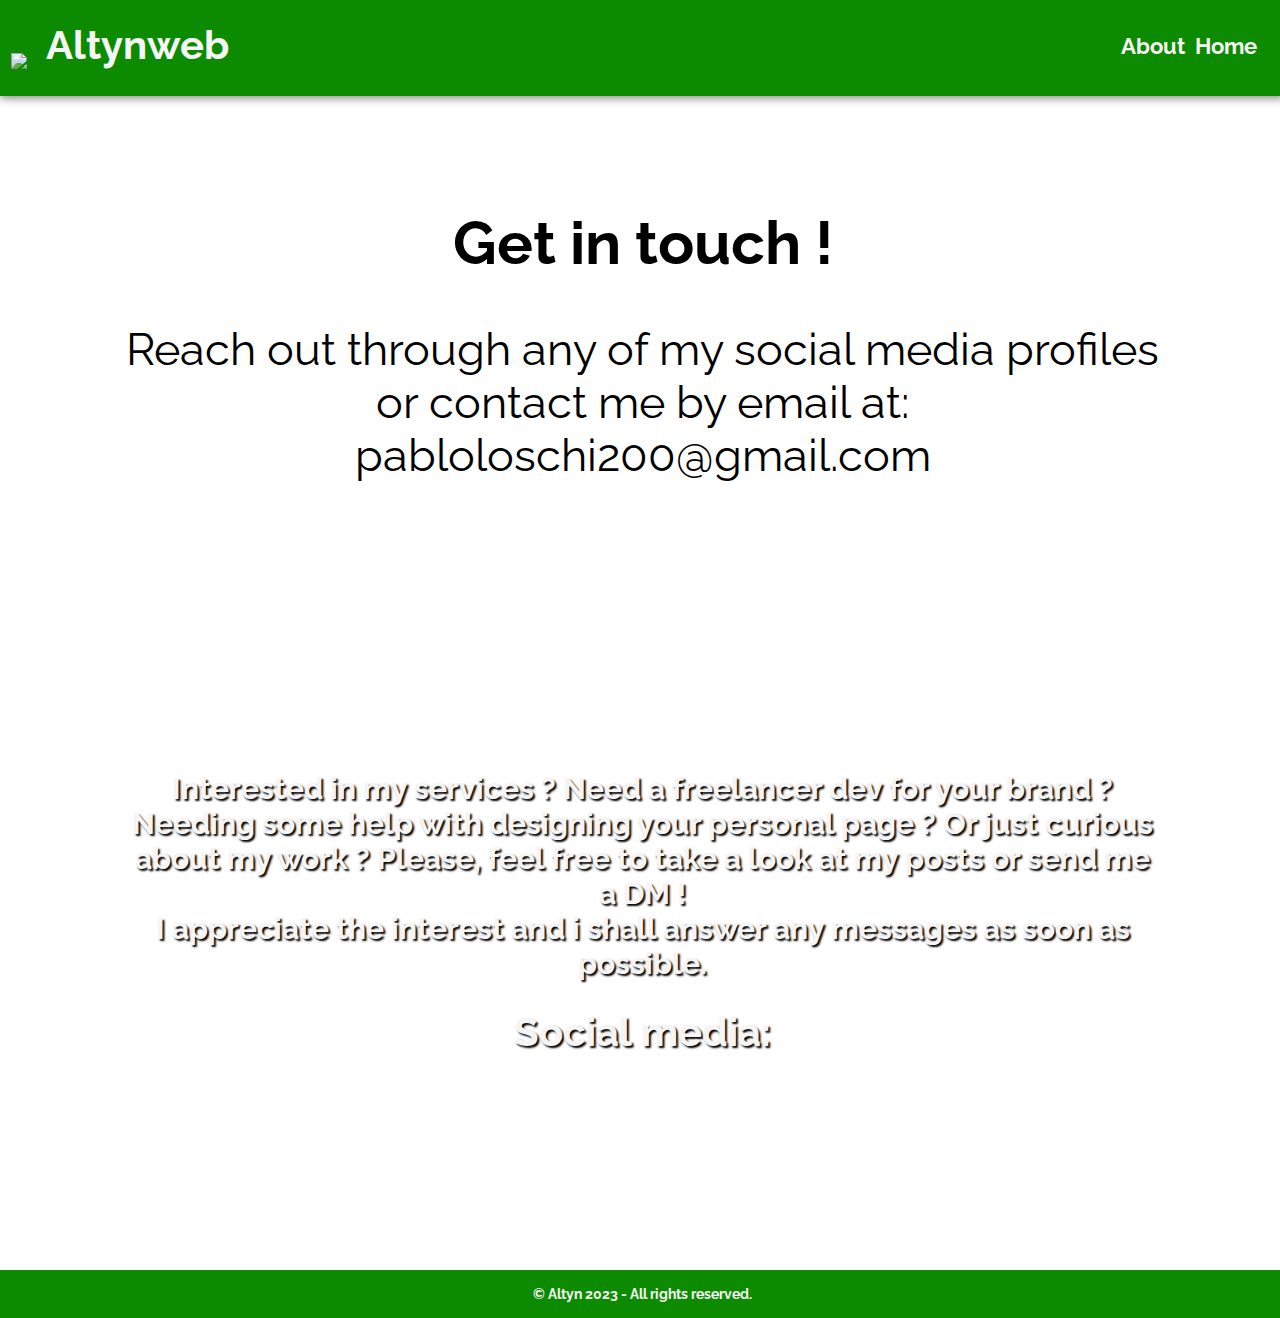
==== contact.html @ b32cdf1c "Add files via upload" ====
<!DOCTYPE html>
<html lang="en">
<head>
    <meta charset="UTF-8">
    <meta http-equiv="X-UA-Compatible" content="IE=edge">
    <meta name="viewport" content="width=device-width, initial-scale=1.0, maximum-scale=1, minimum-scale=1">

    <title>Altynweb</title>

    <link rel="icon" href="img/laptop-code-solid.svg" id="icon">
    <link rel="stylesheet" href="https://cdnjs.cloudflare.com/ajax/libs/font-awesome/6.2.1/css/all.min.css" integrity="sha512-MV7K8+y+gLIBoVD59lQIYicR65iaqukzvf/nwasF0nqhPay5w/9lJmVM2hMDcnK1OnMGCdVK+iQrJ7lzPJQd1w==" crossorigin="anonymous" referrerpolicy="no-referrer" />
    <link rel="stylesheet" href="styles.css">
    <script src="script.js" defer></script>
</head>

<body>
    <header>
        <section id="head">
            <a href="index.html"><img src="img/laptop-code-solid.svg" height="50"></a>
            <span class="logo">Altynweb</span>
            <span id="head-items">
                <a href="about.html">About</a>
                <a href="index.html">Home</a>
            </span>
        </section>
    </header>

    <main>
        <section id="main-content">
            
            <div id="contact-info">
                <h1 class="title">Get in touch !</h1>
                <p class="subtitle">
                    Reach out through any of my social media profiles <br>
                    or contact me by email at: <br>
                    pabloloschi200@gmail.com
                </p>
            </div>

            <div class="navegation" id="nav2">
                <h2>
                    Interested in my services ? Need a freelancer dev for your brand ?
                    Needing some help with designing your personal page ? Or just curious
                    about my work ? 
                    Please, feel free to take a look at my posts or send me a DM ! <br>
                    I appreciate the interest and i shall answer any messages as soon as possible.
                </h2>

                <div id="social-media">
                    <h1>Social media:</h1>
                    <a href="https://www.youtube.com/channel/UC4iH1GVDKNwqHbI-8DKhM0Q" target="_blank"><i class="fa-brands fa-youtube"></i></a>
                    <a href="https://www.instagram.com/pablo_henr20/" target="_blank"><i class="fa-brands fa-square-instagram"></i></a>
                    <a href="https://twitter.com/PabloLoschi3" target="_blank"><i class="fa-brands fa-twitter"></i></a>
                    <a href="https://www.linkedin.com/" target="_blank"><i class="fa-brands fa-linkedin"></i></a>
                    <a href="https://github.com/SomethingSomethingLinux" target="_blank"><i class="fa-brands fa-github"></i></a>
                </div>
            </div>
        </section>
    </main>

    <footer>
        <div id="copy">
            <p>© Altyn 2023 - All rights reserved.</p>
        </div>
    </footer>
</body>
</html>
---- styles.css ----
@import url(https://fonts.googleapis.com/css?family=Raleway);

html{
    font-size: 20px;
    font-family: Raleway;

    margin-left: -10px;
    margin-right: -15px;

    position: relative;
    overflow-x: hidden;
}

::-moz-selection{
    background-color: rgb(12, 139, 0, 0.5);
    color: whitesmoke;
}

::selection{
    background-color: rgb(12, 139, 0, 0.5);
    color: whitesmoke;
}

header{
    position: relative;
    bottom: 8px;
    color: whitesmoke;
    box-shadow: 0 4px 9px -2px gray;
    background-color: rgb(12, 139, 0);
    background-size: cover;
    padding: 1%;
}

main{
    text-align: center;
}

button{
    font-family: Raleway;
    padding: 1%;
    font-size: 20px;
    margin-bottom: 10%;

    background-color: rgb(12, 139, 0);
    color: whitesmoke;
    border: 0;
    border-radius: 10px;

    box-shadow: 0 7px rgb(6, 66, 0);

    transition: all .2s ease-in-out; 
}

button:hover{
    transform: scale(1.1);
    box-shadow: none;
    background-color: rgb(0, 197, 16);
}

a{
    margin-right: 5px;
    color: whitesmoke;
    text-decoration: none;
}
a:hover, a:active{
    text-decoration: underline;
}

footer{
    background-color: rgb(12, 139, 0);
    position: relative;
    padding: 2px;
    color: whitesmoke;
    margin-bottom: -8px;
    font-size: 14px;
    text-align: center;
    font-weight: bold;
}

.logo{
    position: relative;
    bottom: 10px;
    font-size: 40px;
}

#head-items{
    float: right;
    font-size: 30px;
    position: relative;
    font-size: 22px;
    top: 20px;
    margin-right: 1%;
}

#head{
    font-size: 60px;
    font-weight: bold;
}

.title{
    font-size: 60px;
    font-weight: bold;
}

.subtitle{
    font-size: 45px;
}

#main-content{
    margin-top: 5%;
    align-items: center;
    display: flex;
    flex-direction: column;
}

.navegation{
    background-position: center;
    background-size: cover;
    background-repeat: no-repeat;

    color: whitesmoke;
    text-shadow: 2px 2px 2px black;
    
    padding: 10%;
    text-align: center;
}

#nav1{
    background-image: url("img/navback.jpg");
}

#nav2{
    margin-top: 7%;
    background-image: url("img/navback2.jpg");
}

#wip{
    text-align: center;
}

.fa-brands{
    color: whitesmoke;
    font-size: 50px;
    text-shadow: none;
    transition: all .2s ease-in-out;
}

.fa-brands:hover{
    background: -webkit-linear-gradient(0.15turn,#024b00, #009100, rgb(39, 255, 57));
    -webkit-background-clip: text;
    -webkit-text-fill-color: transparent;
    transform: scale(1.2)
}
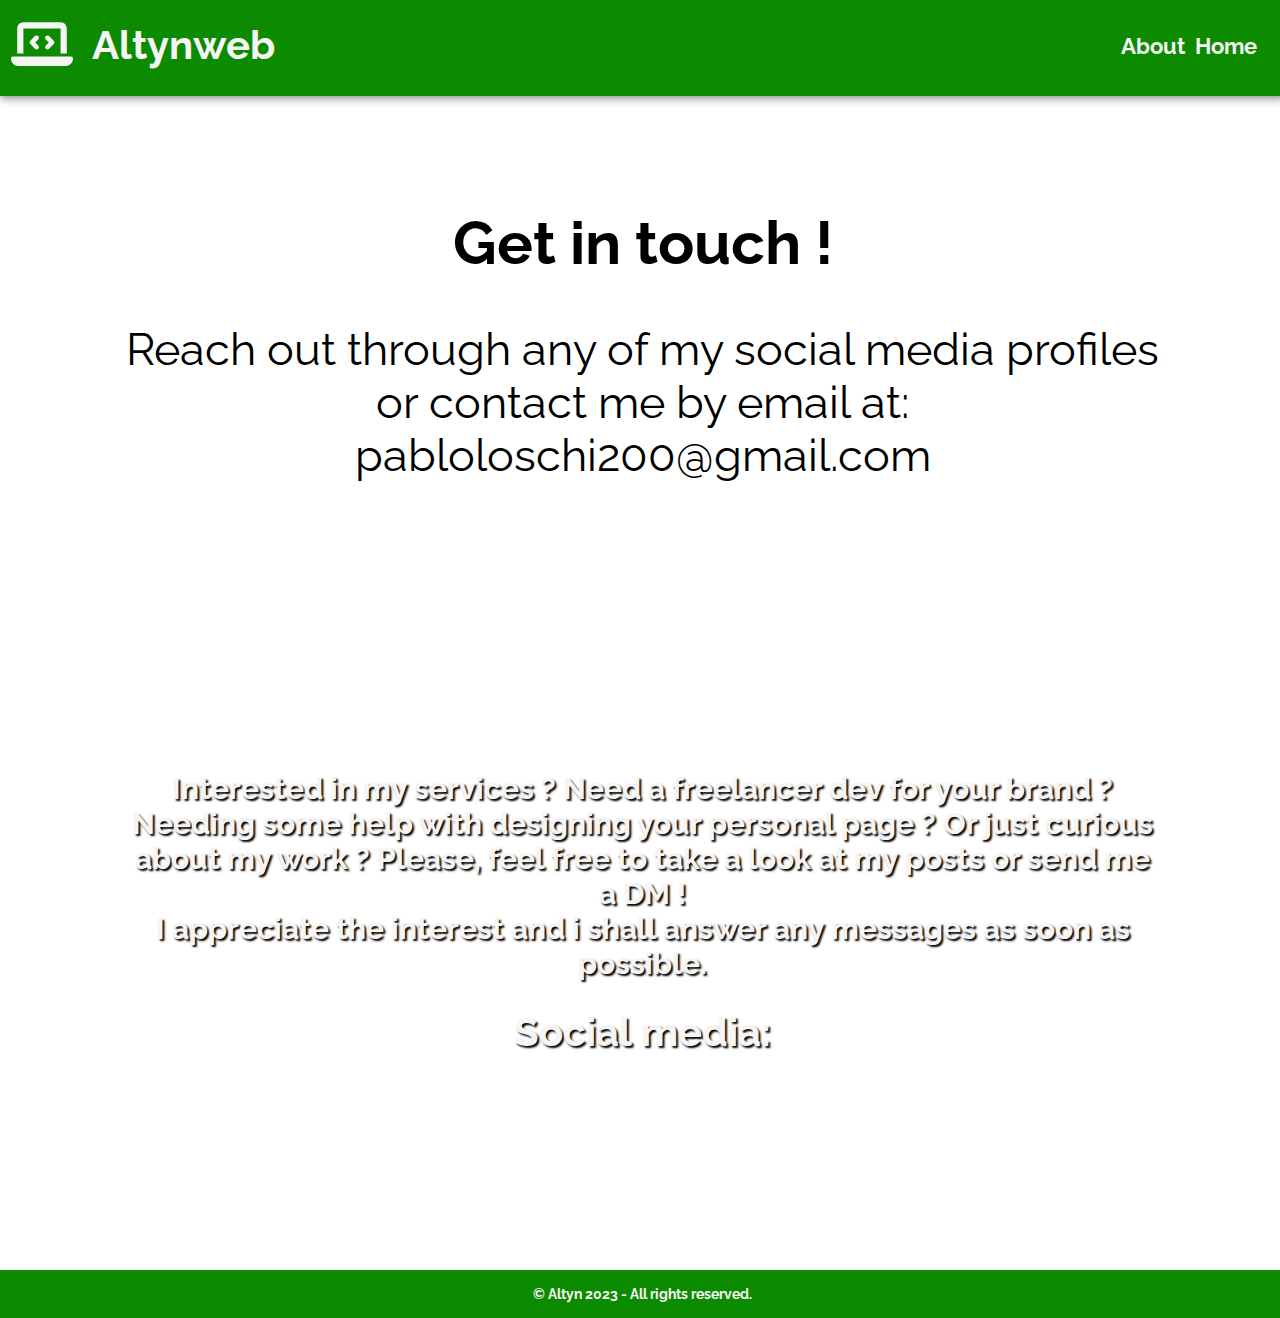
==== commit 52bfdc05: "Update contact.html" ====
--- a/contact.html
+++ b/contact.html
@@ -3,11 +3,10 @@
 <head>
     <meta charset="UTF-8">
     <meta http-equiv="X-UA-Compatible" content="IE=edge">
-    <meta name="viewport" content="width=device-width, initial-scale=1.0, maximum-scale=1, minimum-scale=1">
-
+    
     <title>Altynweb</title>
 
-    <link rel="icon" href="img/laptop-code-solid.svg" id="icon">
+    <link rel="icon" href="laptop-code-solid.svg" id="icon">
     <link rel="stylesheet" href="https://cdnjs.cloudflare.com/ajax/libs/font-awesome/6.2.1/css/all.min.css" integrity="sha512-MV7K8+y+gLIBoVD59lQIYicR65iaqukzvf/nwasF0nqhPay5w/9lJmVM2hMDcnK1OnMGCdVK+iQrJ7lzPJQd1w==" crossorigin="anonymous" referrerpolicy="no-referrer" />
     <link rel="stylesheet" href="styles.css">
     <script src="script.js" defer></script>
@@ -16,7 +15,7 @@
 <body>
     <header>
         <section id="head">
-            <a href="index.html"><img src="img/laptop-code-solid.svg" height="50"></a>
+            <a href="index.html"><img src="laptop-code-solid.svg" height="50"></a>
             <span class="logo">Altynweb</span>
             <span id="head-items">
                 <a href="about.html">About</a>
@@ -48,7 +47,6 @@
 
                 <div id="social-media">
                     <h1>Social media:</h1>
-                    <a href="https://www.youtube.com/channel/UC4iH1GVDKNwqHbI-8DKhM0Q" target="_blank"><i class="fa-brands fa-youtube"></i></a>
                     <a href="https://www.instagram.com/pablo_henr20/" target="_blank"><i class="fa-brands fa-square-instagram"></i></a>
                     <a href="https://twitter.com/PabloLoschi3" target="_blank"><i class="fa-brands fa-twitter"></i></a>
                     <a href="https://www.linkedin.com/" target="_blank"><i class="fa-brands fa-linkedin"></i></a>
@@ -64,4 +62,4 @@
         </div>
     </footer>
 </body>
-</html>+</html>
